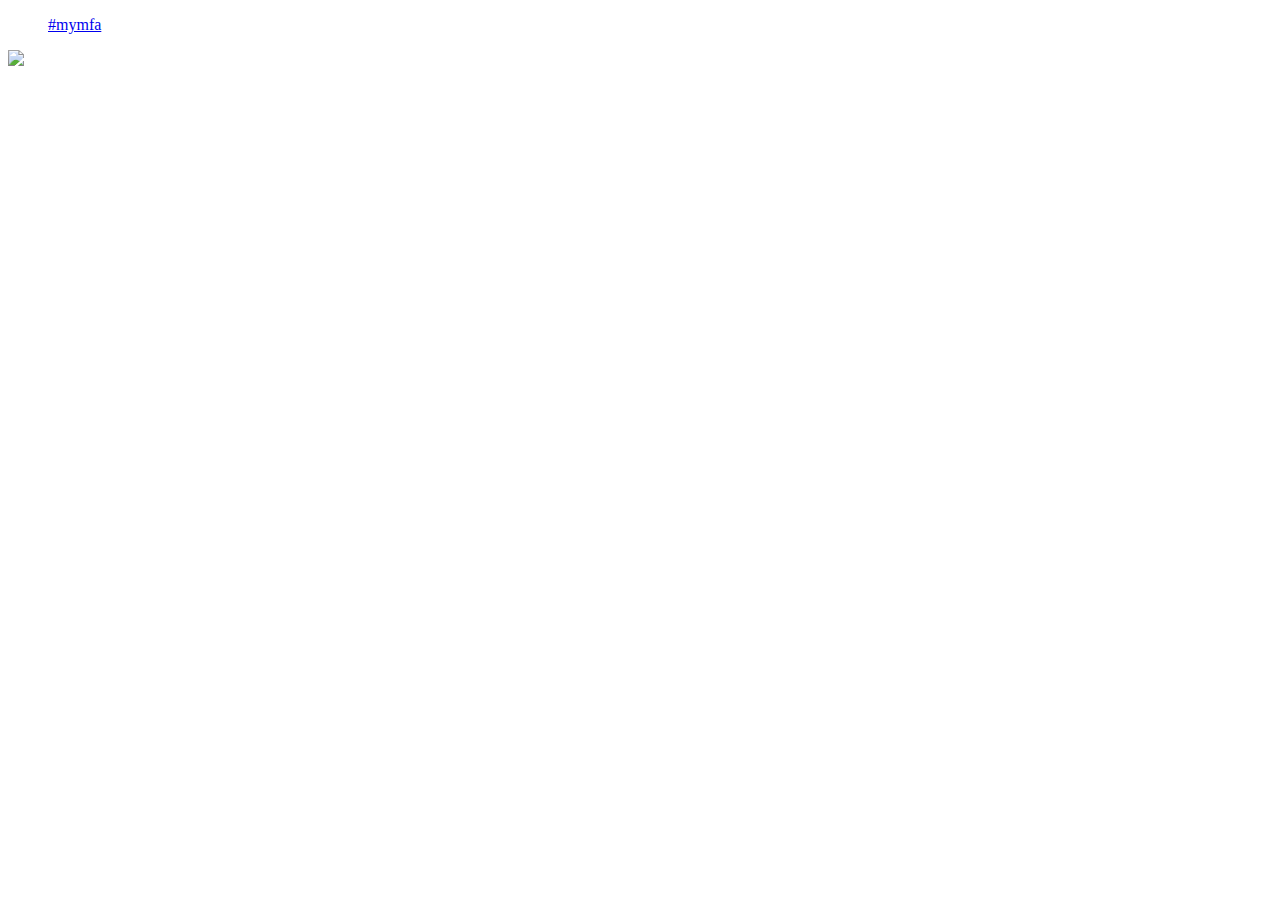
==== index.html @ 9b020290 "Create index.html" ====
<!DOCTYPE html>
<html>

<link href="https://fonts.googleapis.com/css?family=Montserrat:400,700" rel="stylesheet">

<meta name="viewport" content="width=device-width">

<link rel="icon" 
      type="image/png" 
      href="http://i1383.photobucket.com/albums/ah294/rcvillo/rv-logo-02_zpsgmz5zaxm.png">

<head>
    <title>Raeanne Villongco</title>

    <link rel="stylesheet" type="text/css"href="mfa.css">

</head>


<body>
	<div class="nav">
		<nav>
			<ul> <a href="http://rcvillo.github.io/index.html"> #mymfa </a> </ul>
		</nav>
	</div>

	<div class="container">
			<img src="http://i1383.photobucket.com/albums/ah294/rcvillo/home_zpsofboyqqr.png" width="100%">


	</div>

</body>
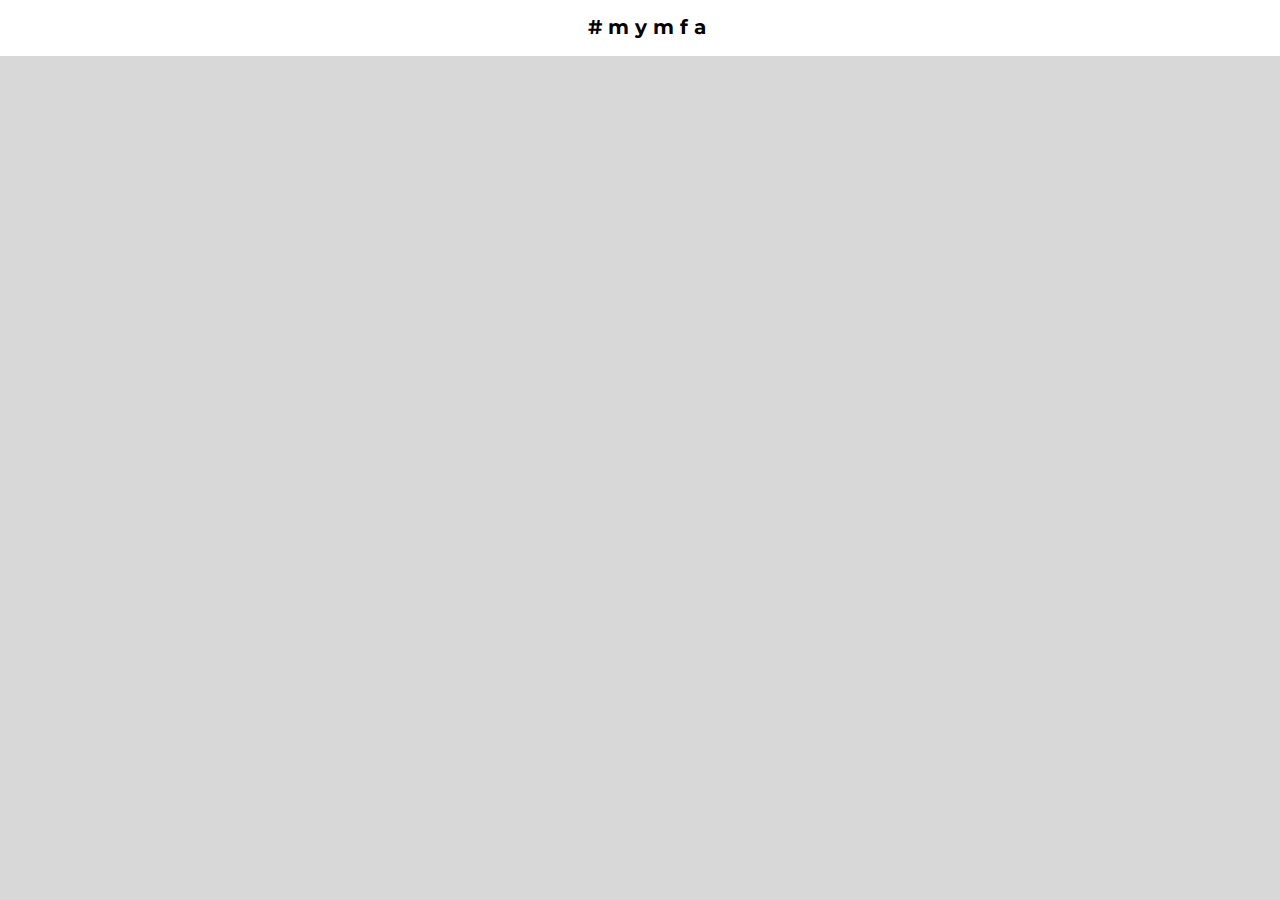
==== commit 21218b84: "Update index.html" ====
--- a/index.html
+++ b/index.html
@@ -20,7 +20,7 @@
 <body>
 	<div class="nav">
 		<nav>
-			<ul> <a href="http://rcvillo.github.io/index.html"> #mymfa </a> </ul>
+			<ul> <a href="http://rcvillo.github.io/weeks.html"> #mymfa </a> </ul>
 		</nav>
 	</div>
 
--- a/mfa.css
+++ b/mfa.css
@@ -0,0 +1,96 @@
+html, body, h1, h2, h3, h4, h5, h6 {
+			margin: 0;
+			padding: 0;
+			font-family: 'Montserrat', sans-serif;
+			font-weight: 700;
+			font-size: 15px;			
+		}
+/* nav bar */
+
+		a {
+			text-decoration: none;
+			color: black;
+			font-size: 20px;
+			letter-spacing: 6px;
+		}
+
+		a:hover {
+			color: #d22027;
+		}
+
+		.nav {
+			padding: 10px;
+			line-height: 35px;
+			float: left;
+			position: fixed;
+			text-indent: 0px;
+			text-align: center;
+			margin-top: 0px;
+			background-color: white;
+			width: 100%;
+			z-index: 1;
+		}
+
+		.nav ul {
+			text-indent: 0px;
+			padding: 40px;
+			display: inline;
+			text-align: center;
+			padding-top: 0;
+			padding-bottom: 0;
+		}
+
+/* body */
+
+		body {
+			background-color: rgb(216,216,216);
+		}
+
+		.container {
+			padding-top: 35px;
+			background-color: rgb(216,216,216);
+		}
+
+		.container img {
+			position: fixed;
+			display: block;
+			margin: 0 auto;
+		}
+
+		.container1 {
+			padding-top: 100px;
+			width: 80%;
+			margin: auto;
+			z-index: 2;
+		}
+
+		.container1 img{
+			width: 32%;
+			margin-right: .2%;
+			margin-bottom: .5%;
+		}
+
+		.body1 {
+			background-color: rgb(239,239,239);
+		}
+
+		.images {
+			width: 42%;
+			position: fixed;
+			float: left;
+		}
+
+		.images img {
+			width: 100%;
+		}
+
+		.info {
+			width: 46%;
+			position: relative;
+			float: right;
+		}
+
+		.info p{
+			font-family: 'Open Sans';
+		}
+
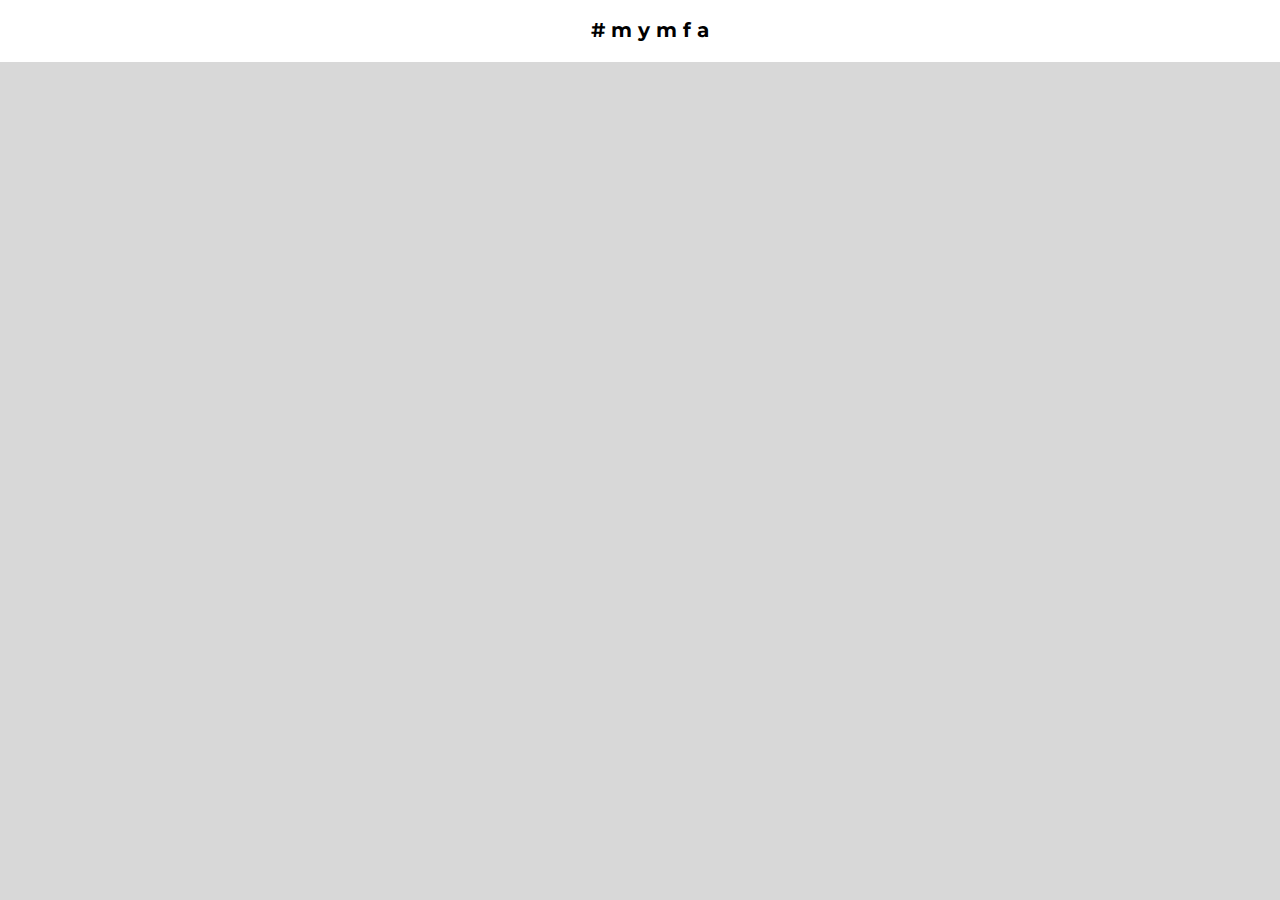
==== commit 7d7b8e27: "Update index.html" ====
--- a/index.html
+++ b/index.html
@@ -7,10 +7,10 @@
 
 <link rel="icon" 
       type="image/png" 
-      href="http://i1383.photobucket.com/albums/ah294/rcvillo/rv-logo-02_zpsgmz5zaxm.png">
+      href="http://i1383.photobucket.com/albums/ah294/rcvillo/hashtag_zps6nrk8w4s.png">
 
 <head>
-    <title>Raeanne Villongco</title>
+    <title>mymfa</title>
 
     <link rel="stylesheet" type="text/css"href="mfa.css">
 
@@ -20,7 +20,7 @@
 <body>
 	<div class="nav">
 		<nav>
-			<ul> <a href="http://rcvillo.github.io/weeks.html"> #mymfa </a> </ul>
+			<ul> <a href="http://rcvillo.github.io/mymfa/weeks.html"> #mymfa </a> </ul>
 		</nav>
 	</div>
 
--- a/mfa.css
+++ b/mfa.css
@@ -19,7 +19,109 @@
 		}
 
 		.nav {
-			padding: 10px;
+			padding: 1%;
+			line-height: 35px;
+			float: left;
+			position: fixed;
+			text-indent: 0px;
+			text-align: center;
+			margin-top: 0px;
+			background-color: white;
+			width: 100%;
+			z-index: 1;
+		}
+
+		.nav ul {
+			text-indent: 0px;
+			padding: 40px;
+			display: inline;
+			text-align: center;
+			padding-top: 0;
+			padding-bottom: 0;
+		}
+
+/* body */
+
+		body {
+			background-color: rgb(216,216,216);
+		}
+
+		.container {
+			padding-top: 35px;
+			background-color: rgb(216,216,216);
+		}
+
+		.container img {
+			position: fixed;
+			display: block;
+			margin: 0 auto;
+		}
+
+		.container1 {
+			padding-top: 100px;
+			width: 85%;
+			margin: auto;
+			z-index: 2;
+			padding-bottom: 100px;
+		}
+
+		.container1 img{
+			width: 42%;
+			margin-right: 2px;
+			margin-bottom: 3px;
+			margin: auto;
+		}
+
+		.body1 {
+			background-color: rgb(239,239,239);
+		}
+
+		.images {
+			width: 100%;
+			position: relative;
+			margin: auto;
+		}
+
+		.images img {
+			width: 100%;
+		}
+
+		.info {
+			padding-top: 35px;
+			width: 90%;
+			position: relative;
+			padding-bottom: 20px;
+			margin: auto;
+		}
+
+		.info p{
+			font-family: 'Open Sans';
+		}
+
+/* computer size */
+@media (min-width: 780px) {
+html, body, h1, h2, h3, h4, h5, h6 {
+			margin: 0;
+			padding: 0;
+			font-family: 'Montserrat', sans-serif;
+			font-weight: 700;
+			font-size: 15px;			
+		}
+/* nav bar */
+
+		a {
+			text-decoration: none;
+			color: black;
+			font-size: 20px;
+			letter-spacing: 6px;
+		}
+
+		a:hover {
+			color: #d22027;
+		}
+
+		.nav {
+			padding: 1%;
 			line-height: 35px;
 			float: left;
 			position: fixed;
@@ -62,6 +164,7 @@
 			width: 80%;
 			margin: auto;
 			z-index: 2;
+			padding-bottom: 100px;
 		}
 
 		.container1 img{
@@ -85,12 +188,14 @@
 		}
 
 		.info {
-			width: 46%;
+			width: 44%;
 			position: relative;
 			float: right;
+			padding-bottom: 20px;
 		}
 
 		.info p{
 			font-family: 'Open Sans';
 		}
-
+}
+
